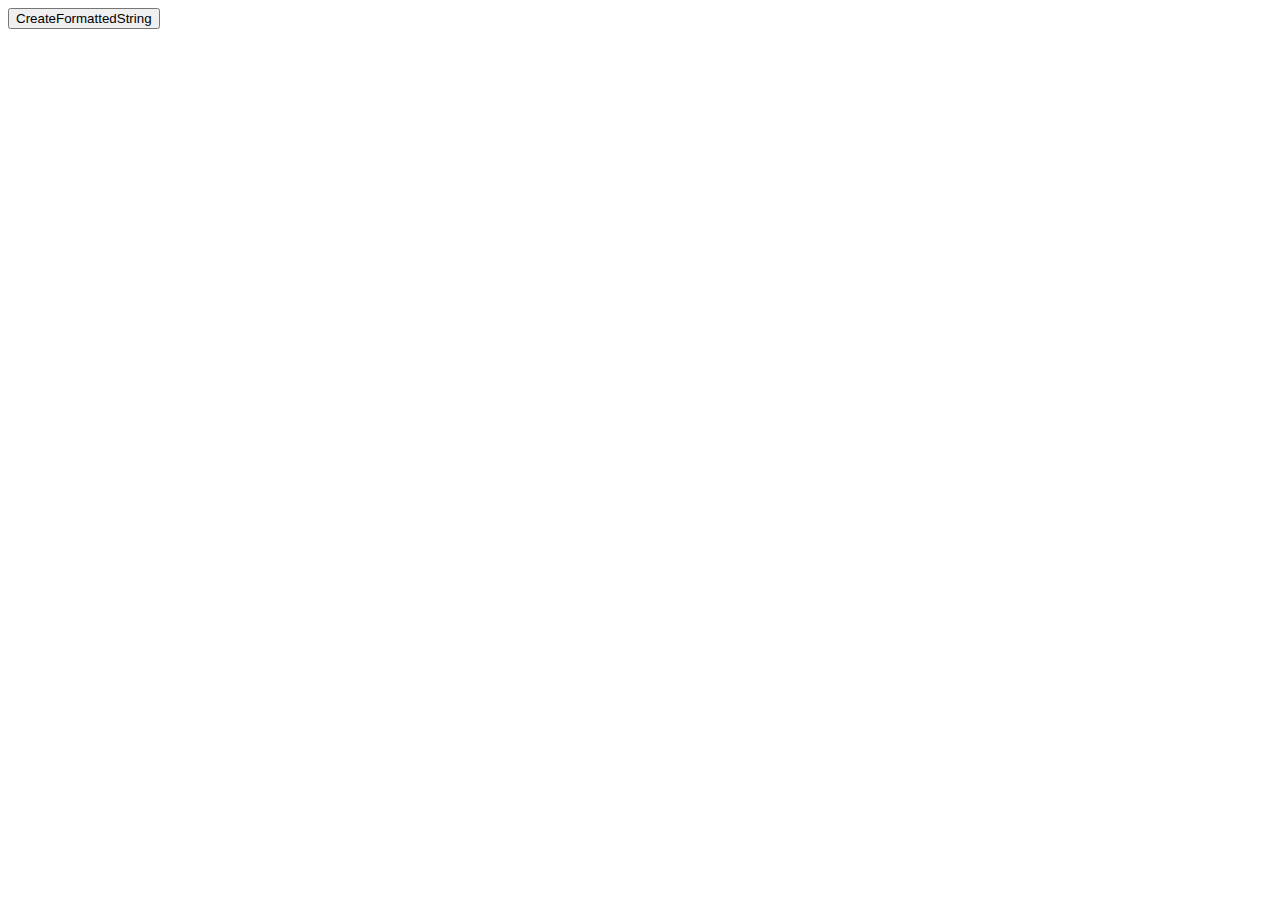
==== StringOppgave.html @ c6f09022 "Add files via upload" ====
<!DOCTYPE html>
<html lang="en">
<head>
    <meta charset="UTF-8">
    <meta name="viewport" content="width=device-width, initial-scale=1.0">
    <title>Stringly Bingly</title>
</head>
<body>
    <div id="MainDiv"></div>
  <button onclick="MakeString('thisherebemestring')">CreateFormattedString</button>










<script src="StringOppgave.js">
    
    
</script>

</body>
</html>
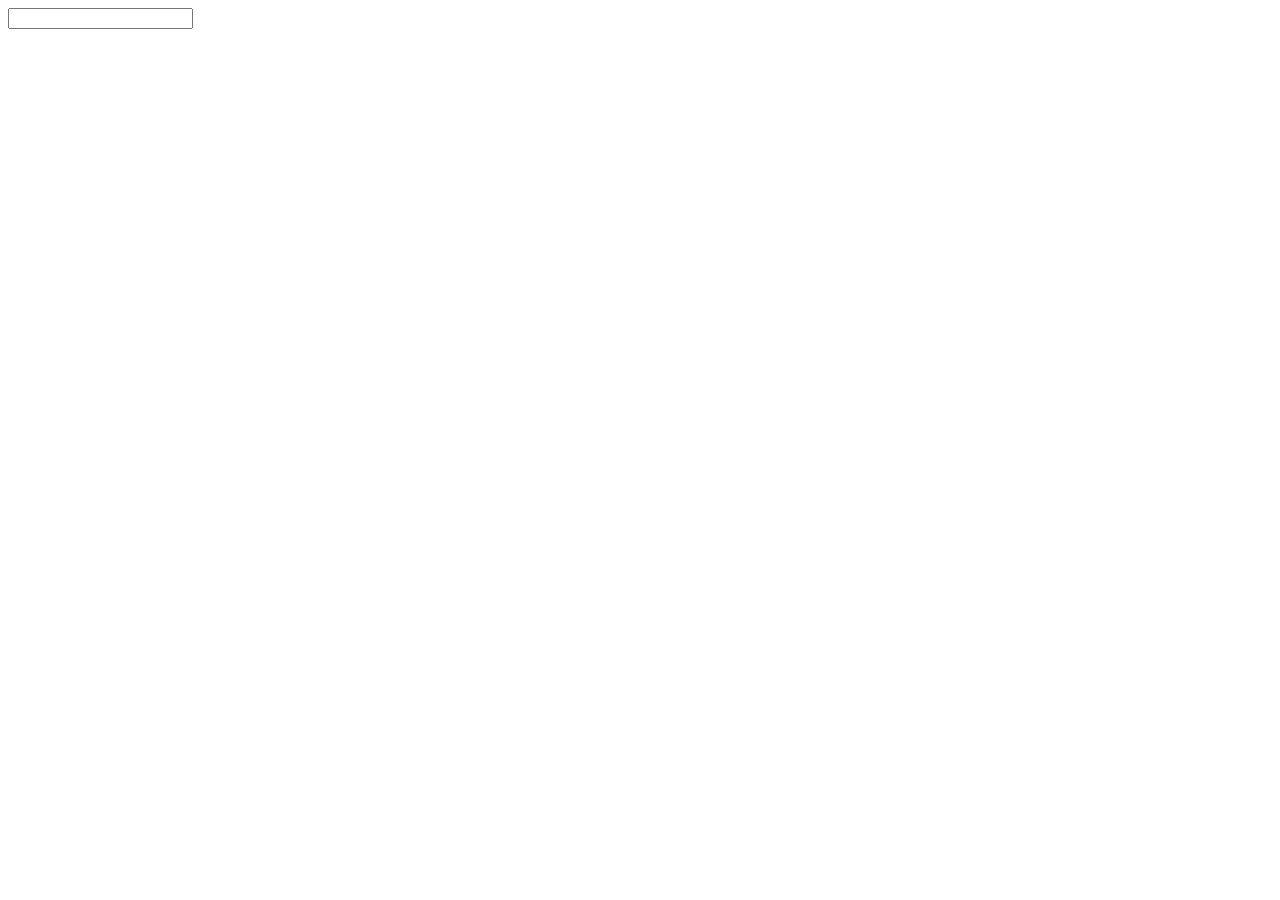
==== commit 79259032: "Add files via upload" ====
--- a/StringOppgave.html
+++ b/StringOppgave.html
@@ -6,13 +6,13 @@
     <title>Stringly Bingly</title>
 </head>
 <body>
-    <div id="MainDiv"></div>
-  <button onclick="MakeString('thisherebemestring')">CreateFormattedString</button>
+    <div id="App"></div>
+    <input onchange="MakeString(this.value)" >
 
 
 
 
-
+ 
 
 
 
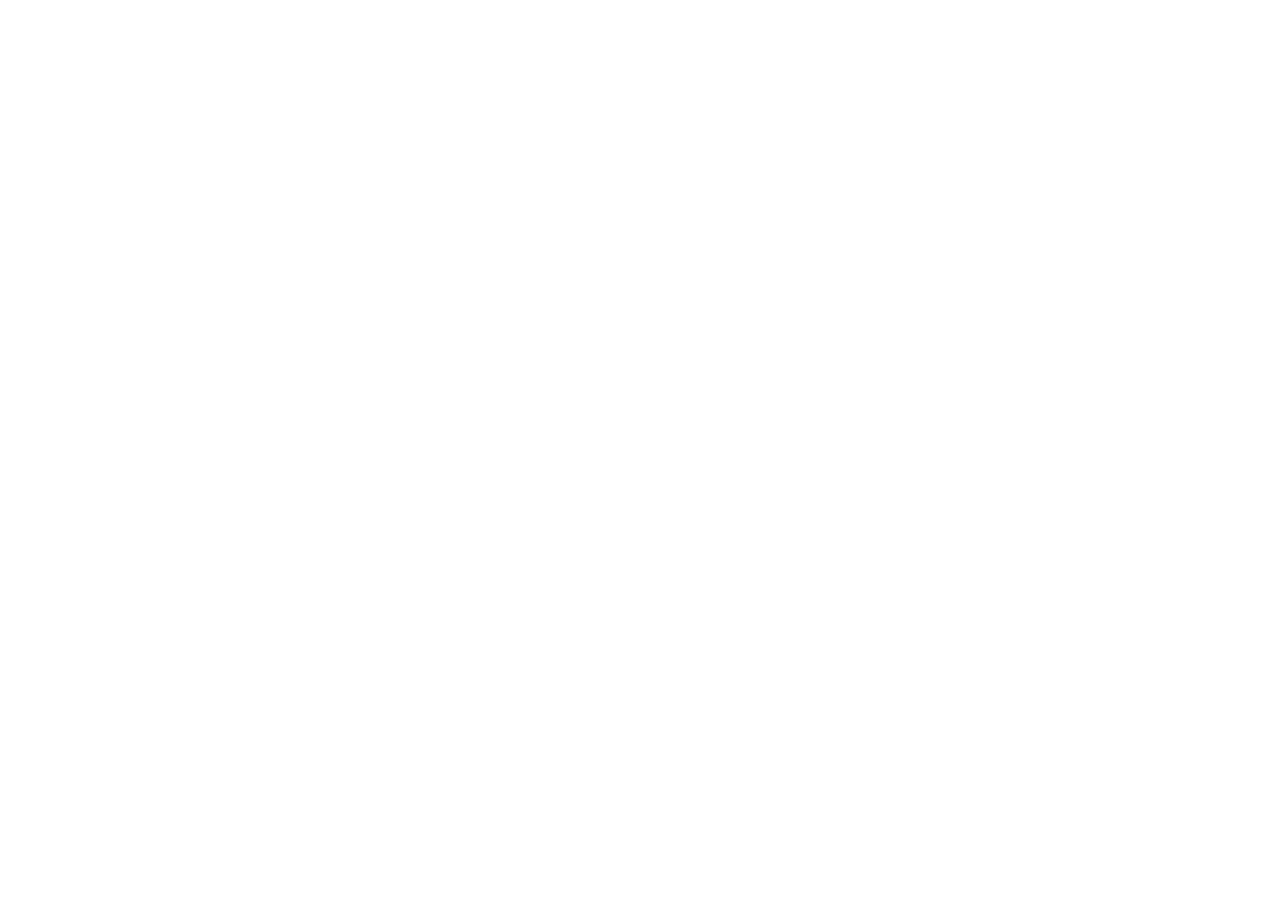
==== commit 5a7fbb17: "Add files via upload" ====
--- a/StringOppgave.html
+++ b/StringOppgave.html
@@ -7,20 +7,8 @@
 </head>
 <body>
     <div id="App"></div>
-    <input onchange="MakeString(this.value)" >
-
-
-
-
- 
-
-
-
-
-
+    
 <script src="StringOppgave.js">
-    
-    
 </script>
 
 </body>
